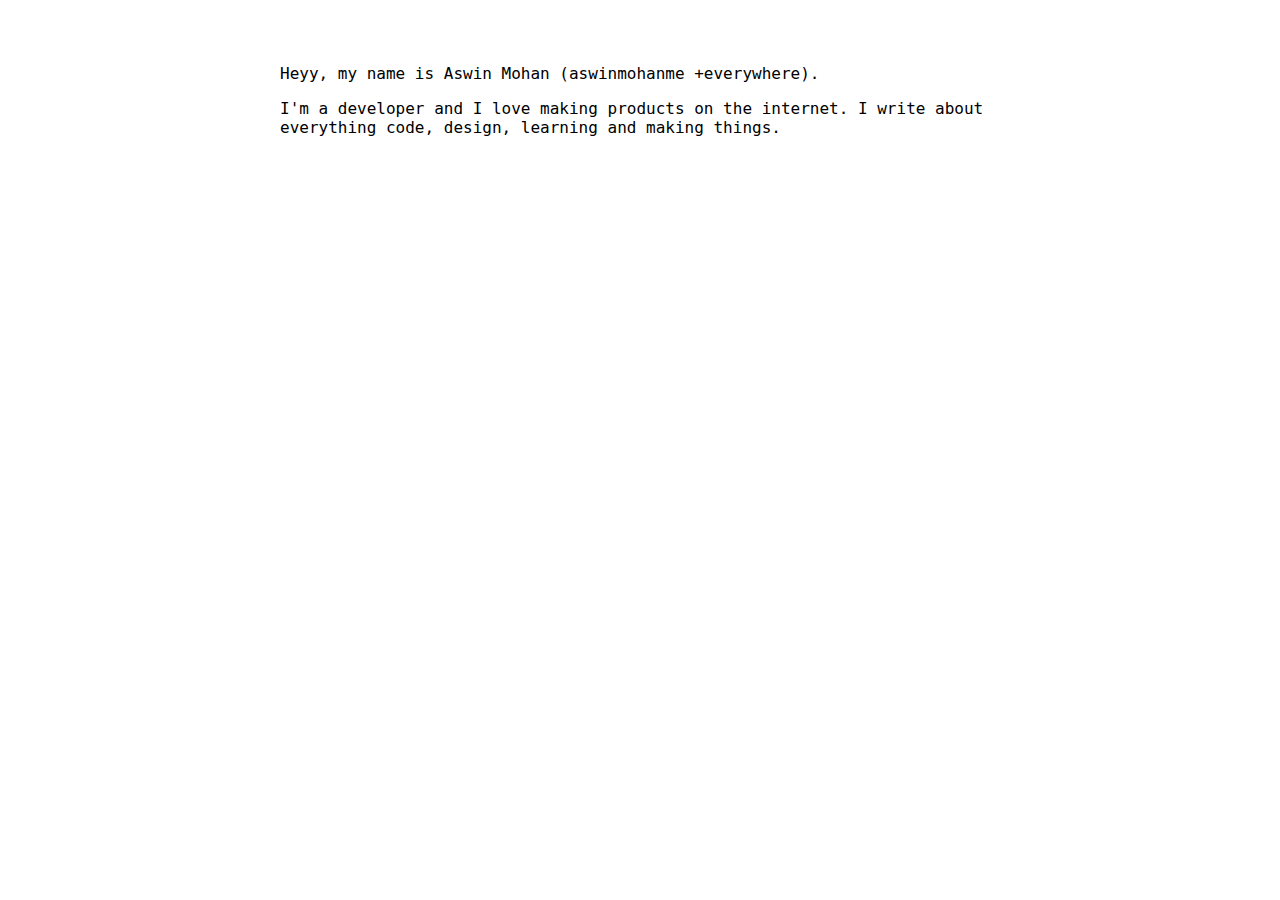
==== index.html @ 9aa529f4 "Convert to HTML for better readability" ====
<!DOCTYPE html>
<html>
    <head>
        <meta name="viewport" content="width=device-width, initial-scale=1.0">
        <link rel="stylesheet" href="./main.css" type="text/css" media="screen" />
    </head>

    <body>
        <p>
            Heyy, my name is Aswin Mohan (aswinmohanme +everywhere).
        </p>
        <p>
            I'm a developer and I love making products on the internet.
            I write about everything code, design, learning and making things.
        </p>
    </body>
</html>
---- main.css ----
body {
    font-family: monospace;
    font-size: 16px;

    max-width: 720px;
    margin: 24px auto 24px auto;
    padding: 24px;
}
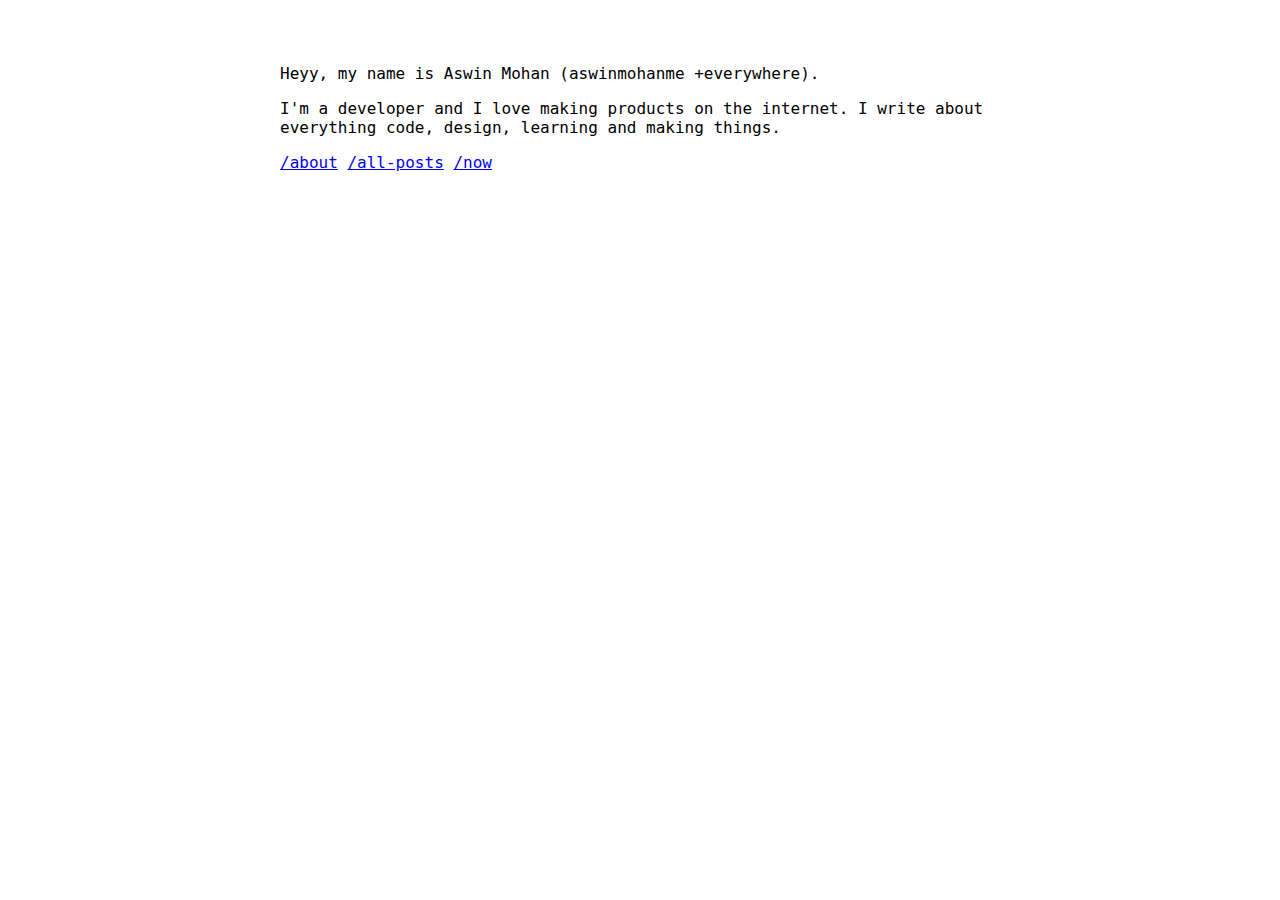
==== commit fcdacde6: "Added header links" ====
--- a/index.html
+++ b/index.html
@@ -14,6 +14,12 @@
             I'm a developer and I love making products on the internet.
             I write about everything code, design, learning and making things.
         </p>
+
+        <header>
+            <a href="./about.html">/about</a>
+            <a href="./all-posts.html">/all-posts</a>
+            <a href="./now.html">/now</a>
+        </header>
     </body>
 </html>
 
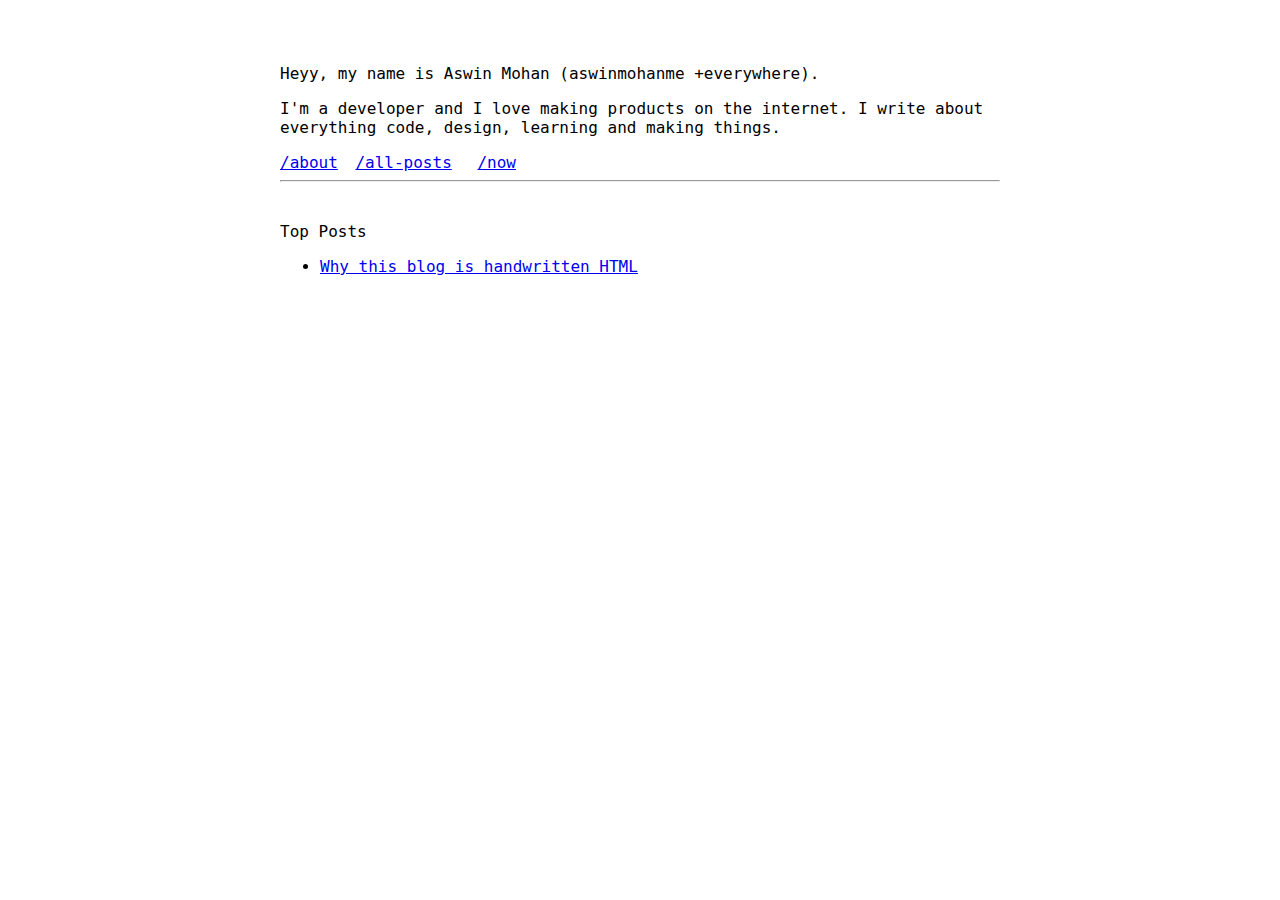
==== commit dde4c2f3: "Add separate posts" ====
--- a/index.html
+++ b/index.html
@@ -3,10 +3,9 @@
 <html>
     <head>
         <meta name="viewport" content="width=device-width, initial-scale=1.0">
-        <link rel="stylesheet" href="./main.css" type="text/css" media="screen" />
     </head>
 
-    <body>
+    <body style="background-color: off-white; font-family: monospace; font-size: 16px; max-width: 720px; margin: 24px auto 24px auto; padding: 24px;">
         <p>
             Heyy, my name is Aswin Mohan (aswinmohanme +everywhere).
         </p>
@@ -16,10 +15,19 @@
         </p>
 
         <header>
-            <a href="./about.html">/about</a>
-            <a href="./all-posts.html">/all-posts</a>
-            <a href="./now.html">/now</a>
+            <a style="" href="./about.html">/about</a>
+            <a style="padding: 0px 8px;" href="./all-posts.html">/all-posts</a>
+            <a style="padding: 0px 8px;" href="./now.html">/now</a>
         </header>
+
+        <hr />
+
+        <div style="margin-top: 40px;">
+            <p>Top Posts</p>
+            <ul>
+                <li><a href="./posts/05-06-2020-why-handwritten-html.html">Why this blog is handwritten HTML</a></li>
+            </ul>
+        </div>
     </body>
 </html>
 
